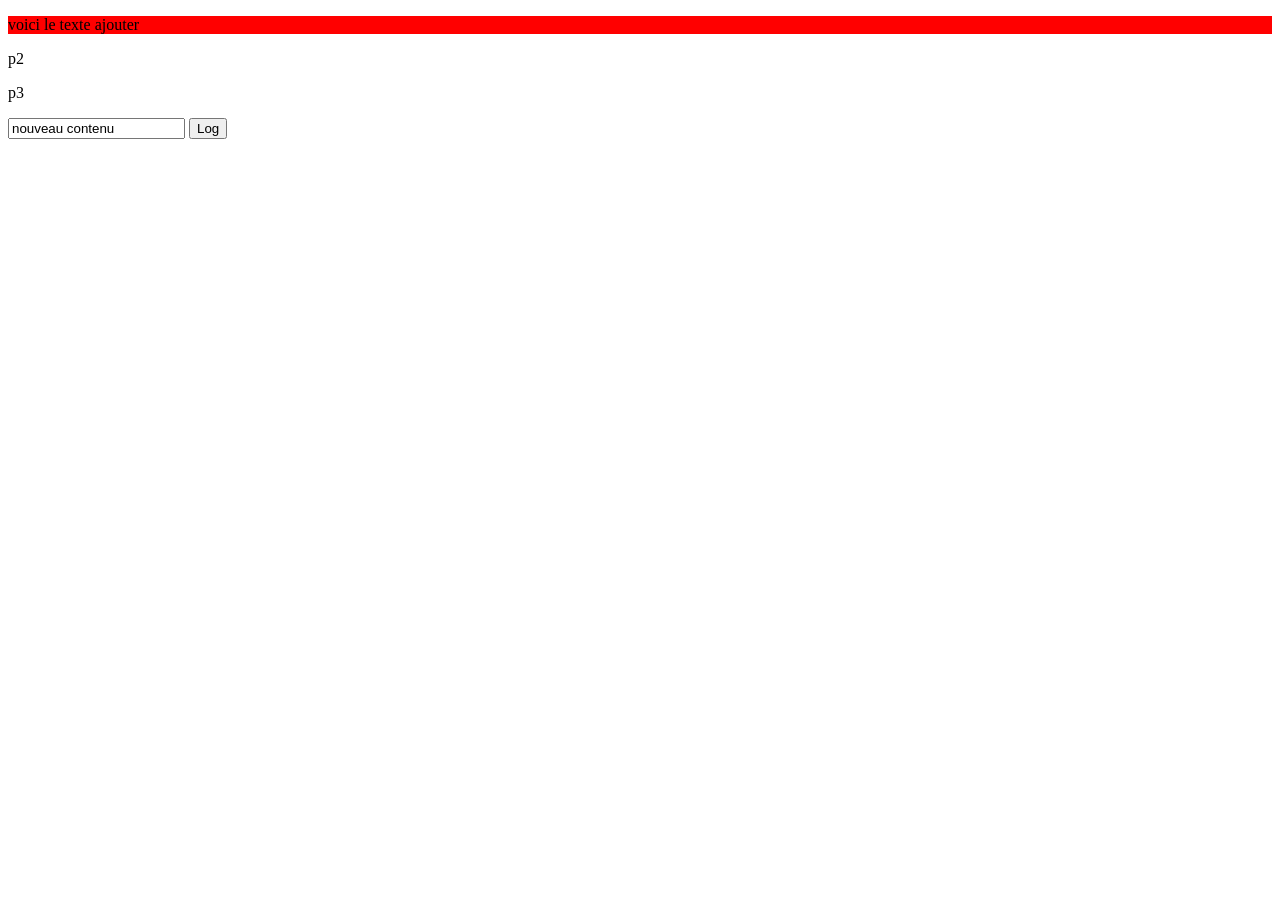
==== 07.DOM-intro/index.html @ 05cf8706 "demo - dom" ====
<!DOCTYPE html>
<html lang="en">
<head>
    <meta charset="UTF-8">
    <meta name="viewport" content="width=device-width, initial-scale=1.0">
    <script src="script.js" defer></script>
    <link rel="stylesheet" href="style.css" >
    <title>Document</title>
</head>
<body>
    <!-- <div id="app">texte de la balise avec id</div>
    <div class="myClass">texte de la balise avec class1</div>
    <div class="myClass">texte de la balise avec class2</div>


    <div class="parent">
        <p class="text1">text 1</p>
        <p class="text2">text 1</p>
    </div>

    <div class="parent-list">
        <p class="child1">enfant1</p>
        <p class="child2">enfant2</p>
        <p class="child3">enfant3</p>
        <p class="child4">enfant4</p>
    </div> -->

    <div id="main">
        <p id="paragraphe"></p>
        <p>p2</p>
        <p>p3</p>
    </div>

    <input type="text" id="input" value="contenu">
    <button id="btn">Log </button>

    <p id="content-input"></p>
</body>
</html>
---- 07.DOM-intro/style.css ----
#app{
    background-color: red;
}

.myClass{
    background-color: green;
}

.bg-green{
    background-color: green;
}

.bg-red{
background-color: red;
}

.border{
    border: 5px solid blue;
}
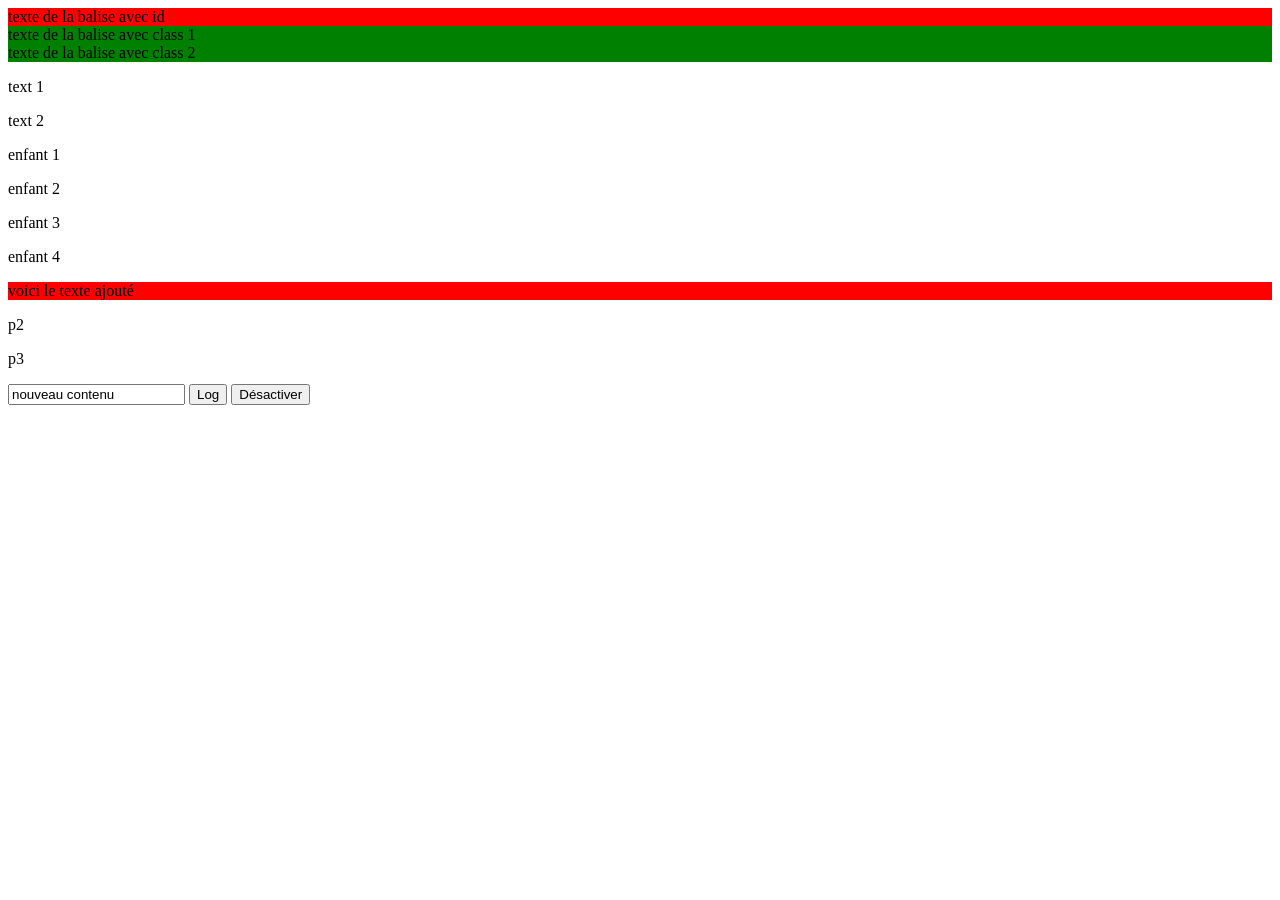
==== commit e3bcba96: "mise au propre de la démo DOM" ====
--- a/07.DOM-intro/index.html
+++ b/07.DOM-intro/index.html
@@ -1,39 +1,43 @@
 <!DOCTYPE html>
-<html lang="en">
+<html lang="fr">
 <head>
-    <meta charset="UTF-8">
-    <meta name="viewport" content="width=device-width, initial-scale=1.0">
-    <script src="script.js" defer></script>
-    <link rel="stylesheet" href="style.css" >
-    <title>Document</title>
+  <meta charset="UTF-8">
+  <meta name="viewport" content="width=device-width, initial-scale=1.0">
+  <title>Démo DOM</title>
+  <link rel="stylesheet" href="style.css">
+  <script src="script.js" defer></script>
 </head>
 <body>
-    <!-- <div id="app">texte de la balise avec id</div>
-    <div class="myClass">texte de la balise avec class1</div>
-    <div class="myClass">texte de la balise avec class2</div>
+  <!-- Sélection par id et par classe -->
+  <div id="app">texte de la balise avec id</div>
+  <div class="myClass">texte de la balise avec class 1</div>
+  <div class="myClass">texte de la balise avec class 2</div>
 
+  <!-- Sélecteurs enfants -->
+  <div class="parent">
+    <p class="text1">text 1</p>
+    <p class="text2">text 2</p>
+  </div>
 
-    <div class="parent">
-        <p class="text1">text 1</p>
-        <p class="text2">text 1</p>
-    </div>
+  <div class="parent-list">
+    <p class="child1">enfant 1</p>
+    <p class="child2">enfant 2</p>
+    <p class="child3">enfant 3</p>
+    <p class="child4">enfant 4</p>
+  </div>
 
-    <div class="parent-list">
-        <p class="child1">enfant1</p>
-        <p class="child2">enfant2</p>
-        <p class="child3">enfant3</p>
-        <p class="child4">enfant4</p>
-    </div> -->
+  <!-- Modification / navigation enfants -->
+  <div id="main">
+    <p id="paragraphe"></p>
+    <p>p2</p>
+    <p>p3</p>
+  </div>
 
-    <div id="main">
-        <p id="paragraphe"></p>
-        <p>p2</p>
-        <p>p3</p>
-    </div>
+  <!-- Inputs et événements -->
+  <input type="text" id="input" value="contenu">
+  <button id="btn">Log</button>
+  <button id="desactive">Désactiver</button>
 
-    <input type="text" id="input" value="contenu">
-    <button id="btn">Log </button>
-
-    <p id="content-input"></p>
+  <p id="content-input"></p>
 </body>
 </html>
